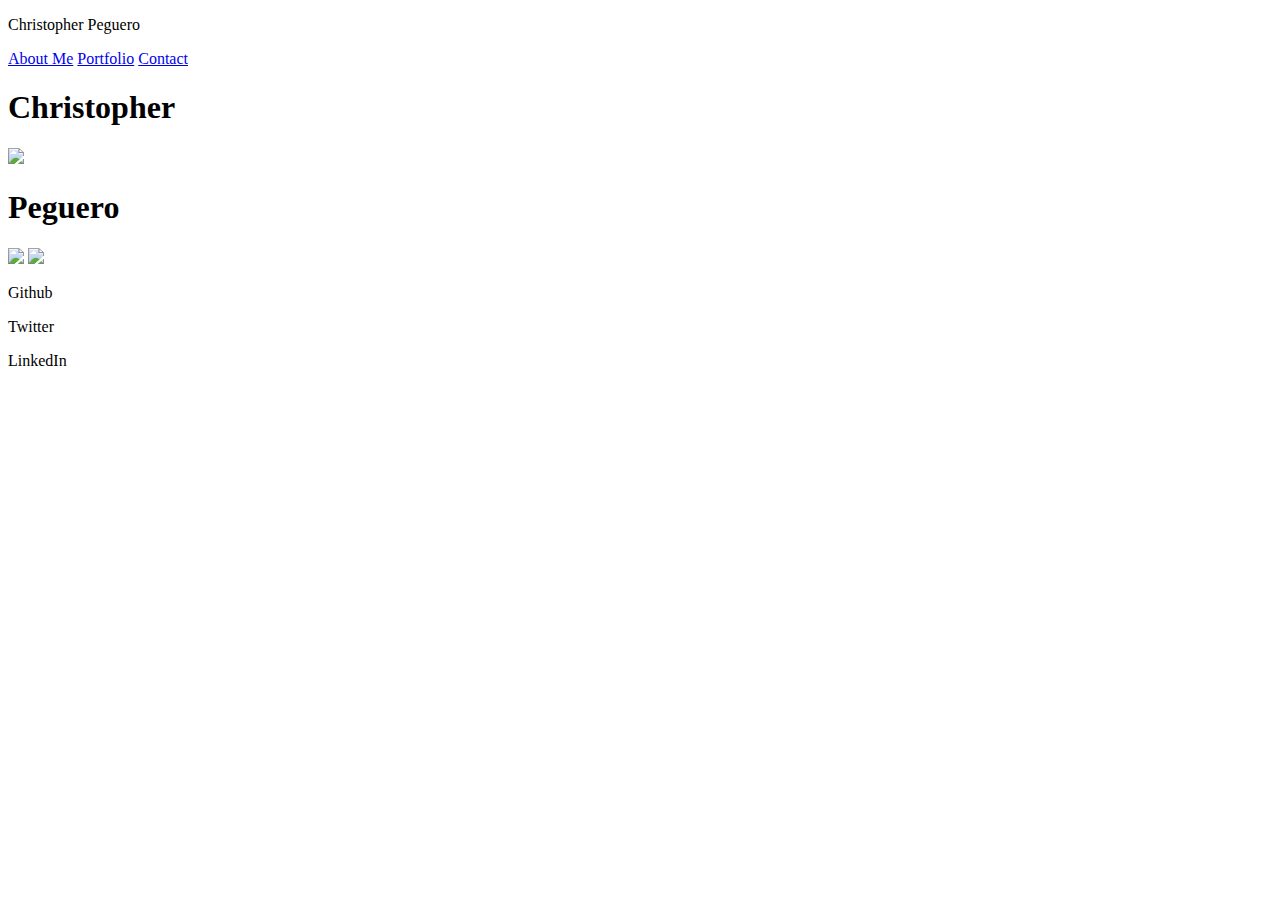
==== index.html @ c98abbce "ye" ====
<!DOCTYPE html><link href="https://fonts.googleapis.com/css?family=Kadwa" rel="stylesheet">
<link rel="stylesheet" href="Index.css">
<html> 
    <head>
        <title>Portfolio</title>
    </head>
    <body>
    
        <div class="row footer">
                   
            <p id="Name">Christopher Peguero</p>
            
            <a href="about.html">About Me</a>
            <a href="portfolio.html">Portfolio</a>
            <a href="Contact.html">Contact</a>
            </div>
        
        <div class="row mid">
            <h1>Christopher</h1>
            <img class="headshot" src="headshot.jpg">
            <h1>Peguero</h1>
        </div>
        <div class="row aboutme">
            <img id= "NYC"src="https://media-cdn.tripadvisor.com/media/photo-s/0e/9a/e3/1d/freedom-tower.jpg">
            <img src="https://www.thetimes.co.uk/imageserver/image/methode%2Ftimes%2Fprod%2Fweb%2Fbin%2F8a2b1408-9c54-11e6-af4a-15a7db50bae8.jpg?crop=1493%2C840%2C4%2C80&resize=685">
        </div>
        <div class="row contact">
                <p>Github</p>
                <p>Twitter</p>
                <p>LinkedIn</p>       
        </div>
         <div class="row footer">
        </div>
    </body>
</html>
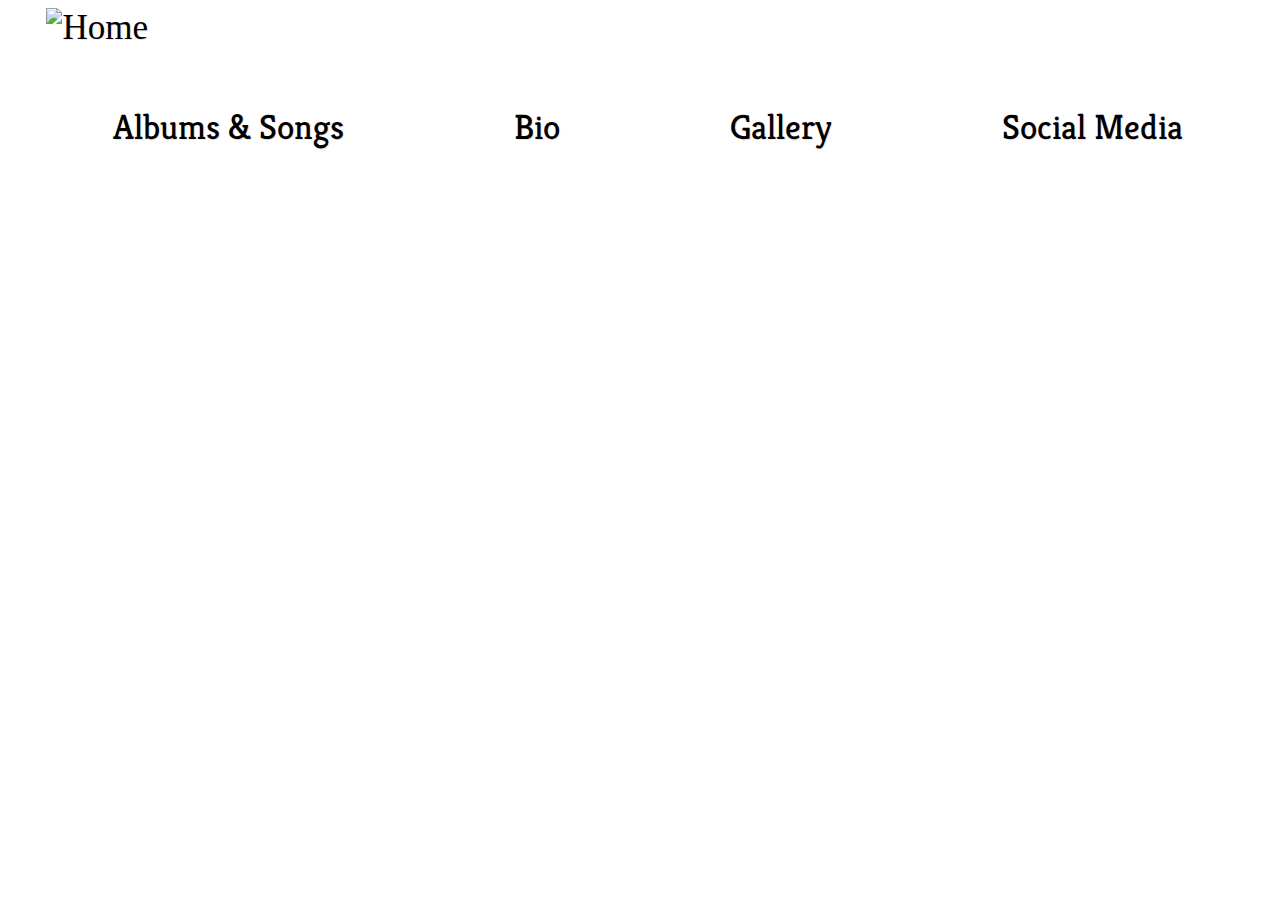
==== commit 59b92e5f: "yesy" ====
--- a/index.html
+++ b/index.html
@@ -1,35 +1,34 @@
-<!DOCTYPE html><link href="https://fonts.googleapis.com/css?family=Kadwa" rel="stylesheet">
-<link rel="stylesheet" href="Index.css">
-<html> 
+<!DOCTYPE html>
+<html>
     <head>
-        <title>Portfolio</title>
+        <title>Eminem Fanpage</title>
+        <link rel="stylesheet" href="Fanpage.css">
+        <link href="https://fonts.googleapis.com/css?family=Kreon" rel="stylesheet">
+        
     </head>
     <body>
+        <a id ="Logo" href="Fanpage.html">
+<img border="0" alt="Home" src="https://i.pinimg.com/originals/e8/a8/2f/e8a82fcd9d08b59a6a1cdc425f71d537.png" width="300px" >
+</a>
+
+        <div id="Buttons">
+            <a href ="Albums.html">Albums & Songs</a>
+            <a href ="Bio.html">Bio</a>
+            <a href ="Gallery.html">Gallery</a>
+            <a href ="Social.html">Social Media</a>
+        </div>
+        
+        
+        
+           
+    <p>
+       
+    </p>
     
-        <div class="row footer">
-                   
-            <p id="Name">Christopher Peguero</p>
-            
-            <a href="about.html">About Me</a>
-            <a href="portfolio.html">Portfolio</a>
-            <a href="Contact.html">Contact</a>
-            </div>
         
-        <div class="row mid">
-            <h1>Christopher</h1>
-            <img class="headshot" src="headshot.jpg">
-            <h1>Peguero</h1>
-        </div>
-        <div class="row aboutme">
-            <img id= "NYC"src="https://media-cdn.tripadvisor.com/media/photo-s/0e/9a/e3/1d/freedom-tower.jpg">
-            <img src="https://www.thetimes.co.uk/imageserver/image/methode%2Ftimes%2Fprod%2Fweb%2Fbin%2F8a2b1408-9c54-11e6-af4a-15a7db50bae8.jpg?crop=1493%2C840%2C4%2C80&resize=685">
-        </div>
-        <div class="row contact">
-                <p>Github</p>
-                <p>Twitter</p>
-                <p>LinkedIn</p>       
-        </div>
-         <div class="row footer">
-        </div>
+        
+        
+        
+        
     </body>
-</html>
+</html>--- a/Fanpage.css
+++ b/Fanpage.css
@@ -0,0 +1,47 @@
+body{
+    background-image:url("https://images2.alphacoders.com/459/thumb-1920-459624.jpg");
+    
+    width:100%;
+    background-size:100%;
+}
+#Buttons{
+    display:flex;
+    padding:20px;
+    justify-content:space-around;
+    color:black;
+    font-family: 'Kreon', serif;
+    text-shadow: 1px 1px 1px  #EFE3E3;
+    font-size:35px;
+}
+a{
+    text-decoration:none;
+    color:black;
+    padding:3%;
+    text-shadow: 1px 1px 1px  #EFE3E3;
+    font-size:35px;
+}
+h2{
+    color:black;
+}
+#Logo{
+    width:300px;
+}
+p{
+    font-family: 'Kreon', serif;
+    padding:3%;
+    text-shadow: 1px 1px 1px  #EFE3E3;
+    font-size:35px;
+}
+.images{
+    display:flex;
+    flex-direction: row;
+    margin:50px;
+    width:256px;
+    height:256px;
+    border:solid black 10px;
+}
+#thediv{
+    display:flex;
+    justify-content:space-around;
+    flex-direction: row;
+}